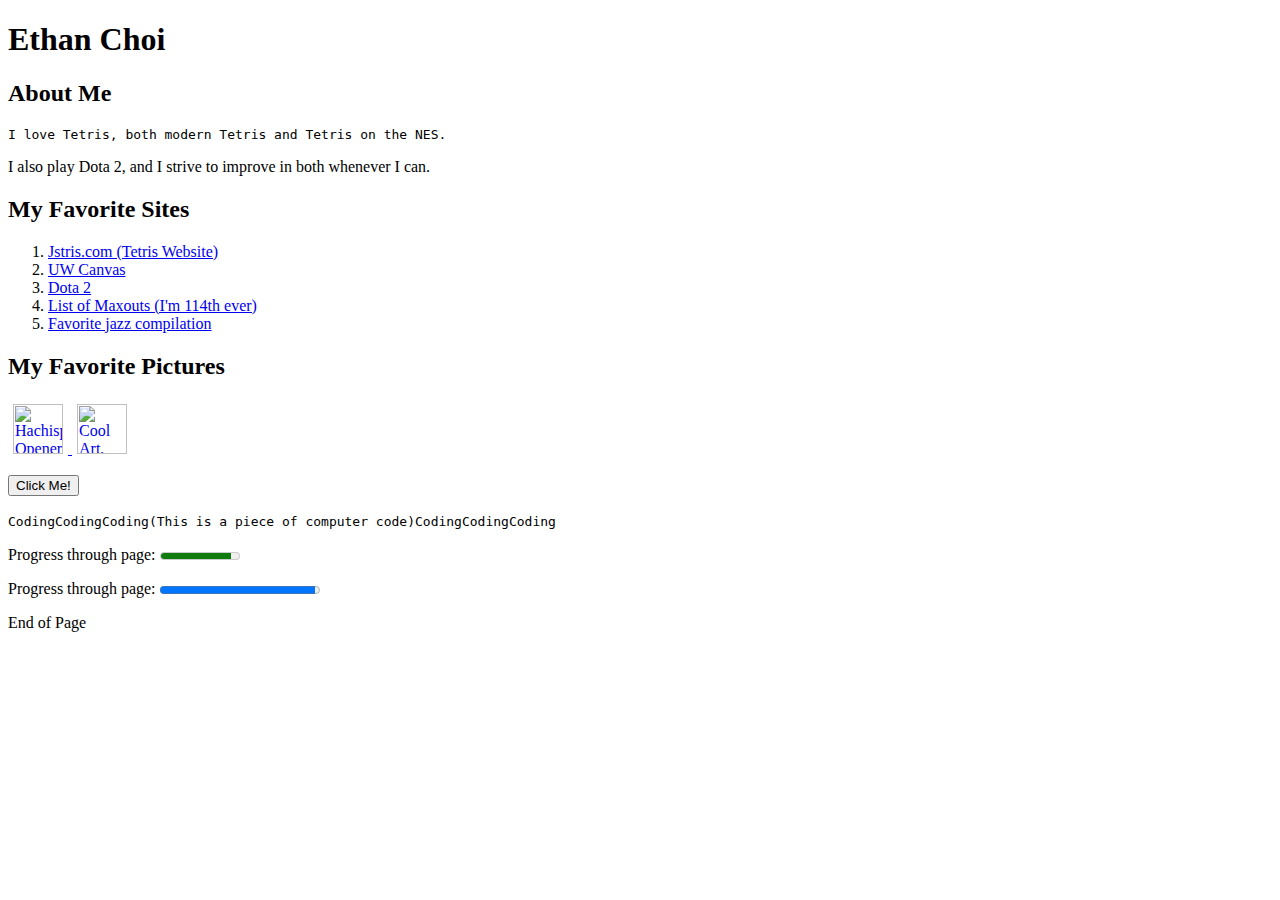
==== tags.html @ 4960ad6a "Add files via upload" ====
<!DOCTYPE html>
<html>
    <head>
        <title>Ethan's Internet Territory</title>
    </head>
    <body>
        <h1>Ethan Choi</h1>
        <h2>About Me</h2>
        
        <p style = "font-family: monospace;">I love Tetris, both modern Tetris and Tetris on the NES.</p>
        <p style = "font-family: 'Times New Roman', Times, serif;">I also play Dota 2, and I strive to improve in both whenever I can.</p>
        <h2>My Favorite Sites</h2>
        <ol>
            <li>
                <a href="https://jstris.jezevec10.com/?play=1&mode=1">Jstris.com (Tetris Website)</a>
            </li>
            <li>
                <a href="https://canvas.uw.edu/">UW Canvas</a>
            </li>
            <li>
                <a href="https://store.steampowered.com/app/570/Dota_2/">Dota 2</a>
            </li>
            <li>
                <a href="https://docs.google.com/spreadsheets/d/1uzb-kYd3XRHWxrB31EvnQZWhXn70rjhQVWf3gml63-Y/edit#gid=906058999">List of Maxouts (I'm 114th ever)</a>
            </li>
            <li>
                <a href="https://www.youtube.com/watch?v=dQw4w9WgXcQ">Favorite jazz compilation</a>
            </li>
        </ol>
        <h2>My Favorite Pictures</h2>
        <a href="https://harddrop.com/wiki/Hachispin">
        <img src="https://harddrop.com/w/images/3/33/Opener_hachispin_3.png" title="Hachispin Opener" style = "width:50px;height:50px;margin:5px">
        </a>
        <a href="https://www.tesmanian.com/blogs/tesmanian-blog/spacex-founder-elon-musk-dreams-of-musicians-playing-in-zero-gravity-aboard-starship">
        <img src="https://cdn.shopify.com/s/files/1/0173/8204/7844/articles/IMG_20200206_004002_800x.jpg?v=1581107602" title="Cool Art, my phone background" style = "width:50px;height:50px;margin:5px">
        </a>
        <p></p>
        <button type="button" style="cursor:grab";>Click Me!</button>
        <p></p>
        <code>CodingCodingCoding(This is a piece of computer code)CodingCodingCoding</code>
        <p></p>
        <label for="Progress through page">Progress through page:</label>
        <meter id="Progress through page" value="9" min="0" max="10">9 out of 10</meter>
        <p></p>
        <label for="Progress bar">Progress through page:</label>
        <progress id="Progress bar" value="97" max="100"> 97% </progress>
        <p></p>
        <label for="label">End of Page</label>
        <small></small>
        <p></p>
    </body>
</html>
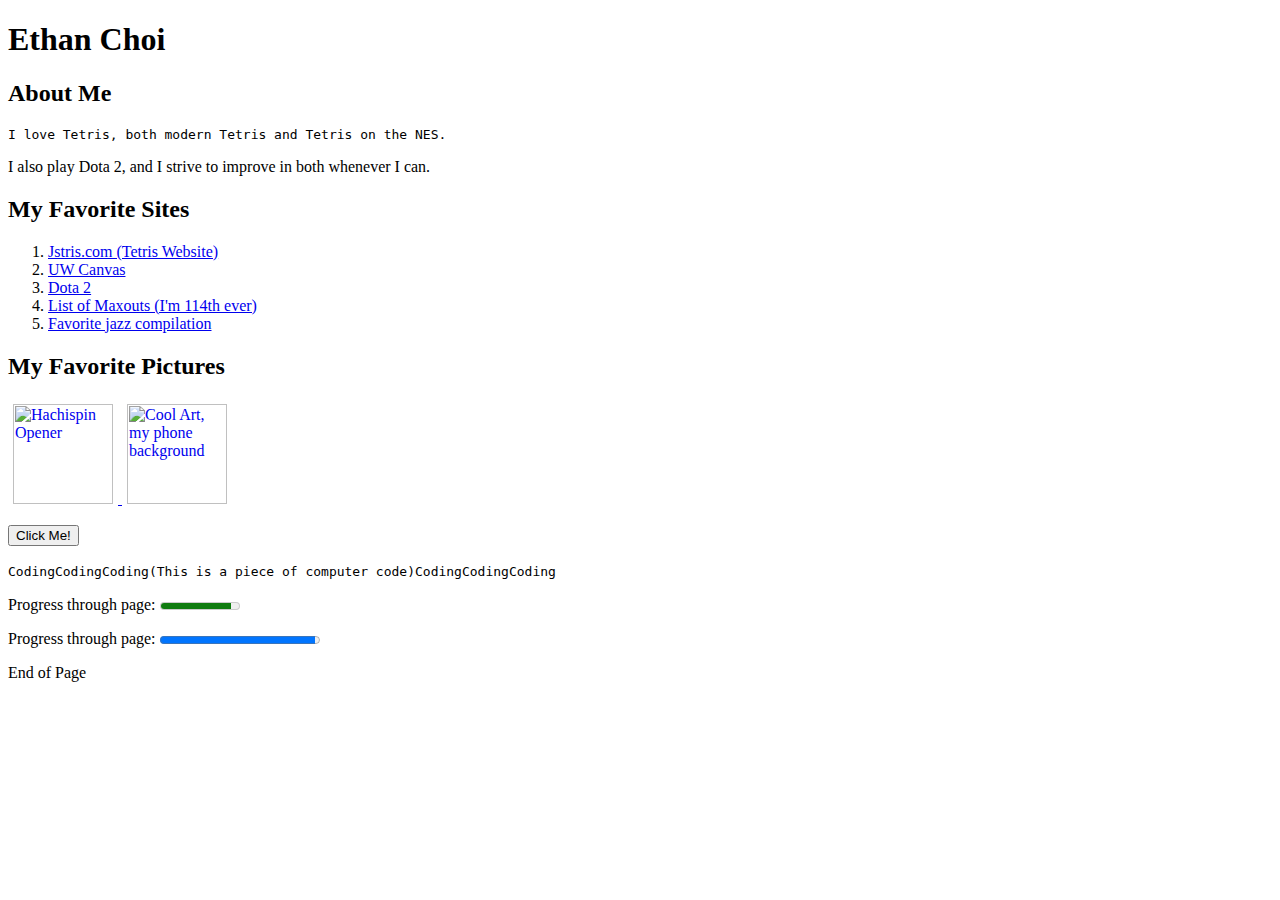
==== commit a306e734: "Add files via upload" ====
--- a/tags.html
+++ b/tags.html
@@ -29,10 +29,10 @@
         </ol>
         <h2>My Favorite Pictures</h2>
         <a href="https://harddrop.com/wiki/Hachispin">
-        <img src="https://harddrop.com/w/images/3/33/Opener_hachispin_3.png" title="Hachispin Opener" style = "width:50px;height:50px;margin:5px">
+        <img src="https://harddrop.com/w/images/3/33/Opener_hachispin_3.png" title="Hachispin Opener" style = "width:100px;height:100px;margin:5px">
         </a>
         <a href="https://www.tesmanian.com/blogs/tesmanian-blog/spacex-founder-elon-musk-dreams-of-musicians-playing-in-zero-gravity-aboard-starship">
-        <img src="https://cdn.shopify.com/s/files/1/0173/8204/7844/articles/IMG_20200206_004002_800x.jpg?v=1581107602" title="Cool Art, my phone background" style = "width:50px;height:50px;margin:5px">
+        <img src="https://cdn.shopify.com/s/files/1/0173/8204/7844/articles/IMG_20200206_004002_800x.jpg?v=1581107602" title="Cool Art, my phone background" style = "width:100px;height:100px;margin:5px">
         </a>
         <p></p>
         <button type="button" style="cursor:grab";>Click Me!</button>
